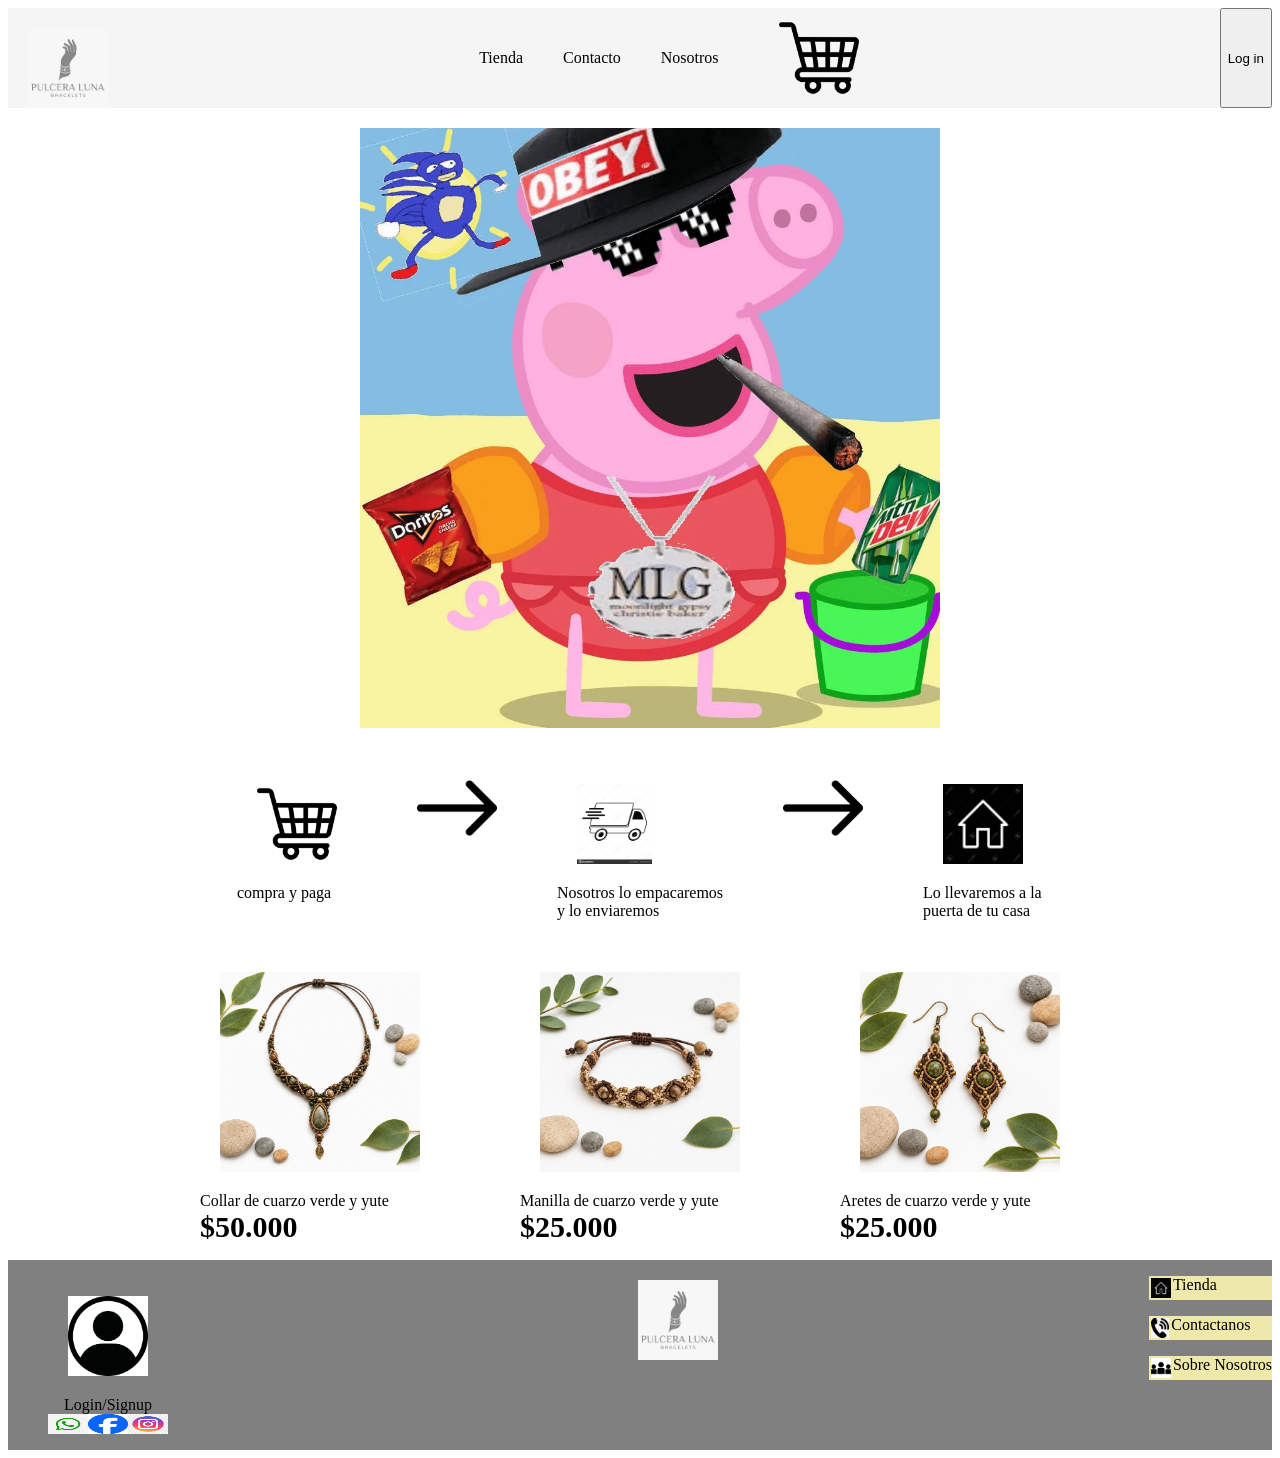
==== index.html @ fd17bed2 "Primera entrega de el proyecto para final de semestre pagina principal" ====
<!DOCTYPE html>
<html lang="en">

<head>
    <meta charset="UTF-8">
    <meta name="viewport" content="width=device-width, initial-scale=1.0">
    <link rel="stylesheet" href="css/style.css">
    <title>Document</title>
</head>

<body>
    <nav class="Navegacion">  
        <img src="Icons/Logo.jpeg">
            <ul>
                <li>Tienda</li>
                <li>Contacto</li>
                <li>Nosotros</li>
                <li><img src="Icons/carrito.png" alt=""></li>
            </ul> 
            <button>Log in</button>
    </nav>

    <div class="Container">
        <div class="Slider">
            <img src="Images/pepa1.webp" alt="slide1">
            <img src="Images/pepa2.webp" alt="slide2">
            <img src="Images/WhatsApp Image 2026-08-31 at 9.39.07 PM.jpeg" alt="slide3">
        </div>
    </div>

    <div class="display">

        <figure class="displayText1">
            <img src="Icons/carrito.png" alt="carritocompras">
            <figcaption>compra y paga</figcaption>
        </figure>

        <img src="Icons/flecha.png" alt="flecha">

        <figure class="displayText2">
            <img src="Icons/camion.jpg" alt="camion">
            <figcaption>Nosotros lo empacaremos <br> y lo enviaremos</figcaption>
        </figure>

        <img src="Icons/flecha.png" alt="flecha">

        <figure class="displayText3">
            <img src="Icons/casa.jpg" alt="casa">
            <figcaption>Lo llevaremos a la <br> puerta de tu casa</figcaption>
        </figure>

    </div>

    <div class="PrimerCatalogo">

        <figure class="itemCatalogo1">
            <img src="Images/collar1.jpeg" alt="Collar">
            <figcaption>Collar de cuarzo verde y yute</figcaption>
            <figcaption class="letras1"><strong>$50.000</strong></figcaption>
        </figure>

        <figure class="itemCatalogo2">
            <img src="Images/pulsera1.jpeg" alt="Pulsera1">
            <figcaption>Manilla de cuarzo verde y yute</figcaption>
            <figcaption class="letras2"><strong>$25.000</strong></figcaption>
        </figure>

        <figure>
            <img src="Images/aretas1.jpeg" alt="Aretas">
            <figcaption>Aretes de cuarzo verde y yute</figcaption>
            <figcaption class="letras3"><strong>$25.000</strong></figcaption>
        </figure>
    </div>

    <div class="piePagina">

        <div class="caja1">
            <figure>
                <img src="Icons/logIn.jpg" alt="login">
                <figcaption class="Letters">Login/Signup</figcaption>
                <figcaption class="redes">
                    <img src="Icons/images.jpeg" alt="WhatsApp">
                    <img src="Icons/facebook.png" alt="Facebook">
                    <img src="Icons/instagram.jpeg" alt="instagram">
                   </figcaption>
                </figure>
        </div>

        <img src="Icons/Logo.jpeg" alt="Logo">

        <div class="caja2">
            <figcaption>
            <p> <img src="Icons/casa.jpg" alt="">Tienda</p>
            <p> <img src="Icons/telefono.png" alt="">Contactanos</p>
            <p> <img src="Icons/sobrenosotros.png" alt="">Sobre Nosotros</p>
            </figcaption>
        </div>
        
    </div>
</body>
</html>
---- css/style.css ----
nav{
    display: flex;
    justify-content: space-between;
    height: 100px;
    background-color: whitesmoke;
}
ul,li{
    list-style: none;
    padding-left: 10px;
}

ul{
    display: flex;
    align-items: center;
    
}
li,img{
    display: flex;
    height: 80px;
    align-items: center;
    padding: 20px;
}

.Container{
    width: 600px;
    margin: auto;
}

.Slider{
    display: flex;
    overflow-x: scroll;
    scroll-snap-type: x mandatory;
}
.Slider img{
    height: 600px;
    width: 600px;
    scroll-snap-type: start;
}
.menu{
    background-color: yellow;
    width: 600px;
}
.display{
    display: flex;
    justify-content: center;
}
.PrimerCatalogo{
   
    display: flex;
    justify-content: center;
}
.letras1{
    font-size: 30px;
}
.letras2{
    font-size: 30px;
}
.letras3{
    font-size: 30px;
}
.PrimerCatalogo img{
    justify-content: center;
    height: 200px;
}
.piePagina{
    background-color: grey;
    display: flex;
    justify-content: space-between;
}

.redes{
    display: flex;
    flex-direction: row; 
}
.redes img{
    flex: 1;
    height: 20px;
    width: 20px;
    gap: 0;
    padding: 0;
    display: block;
}
.caja2 img{
    padding: 2px;
    height: 20px;
}
.caja2 p{
    display: flex;
    flex-direction: row;
    background-color: palegoldenrod;
}
.Letters{
    display: flex;
    justify-content: center;
}
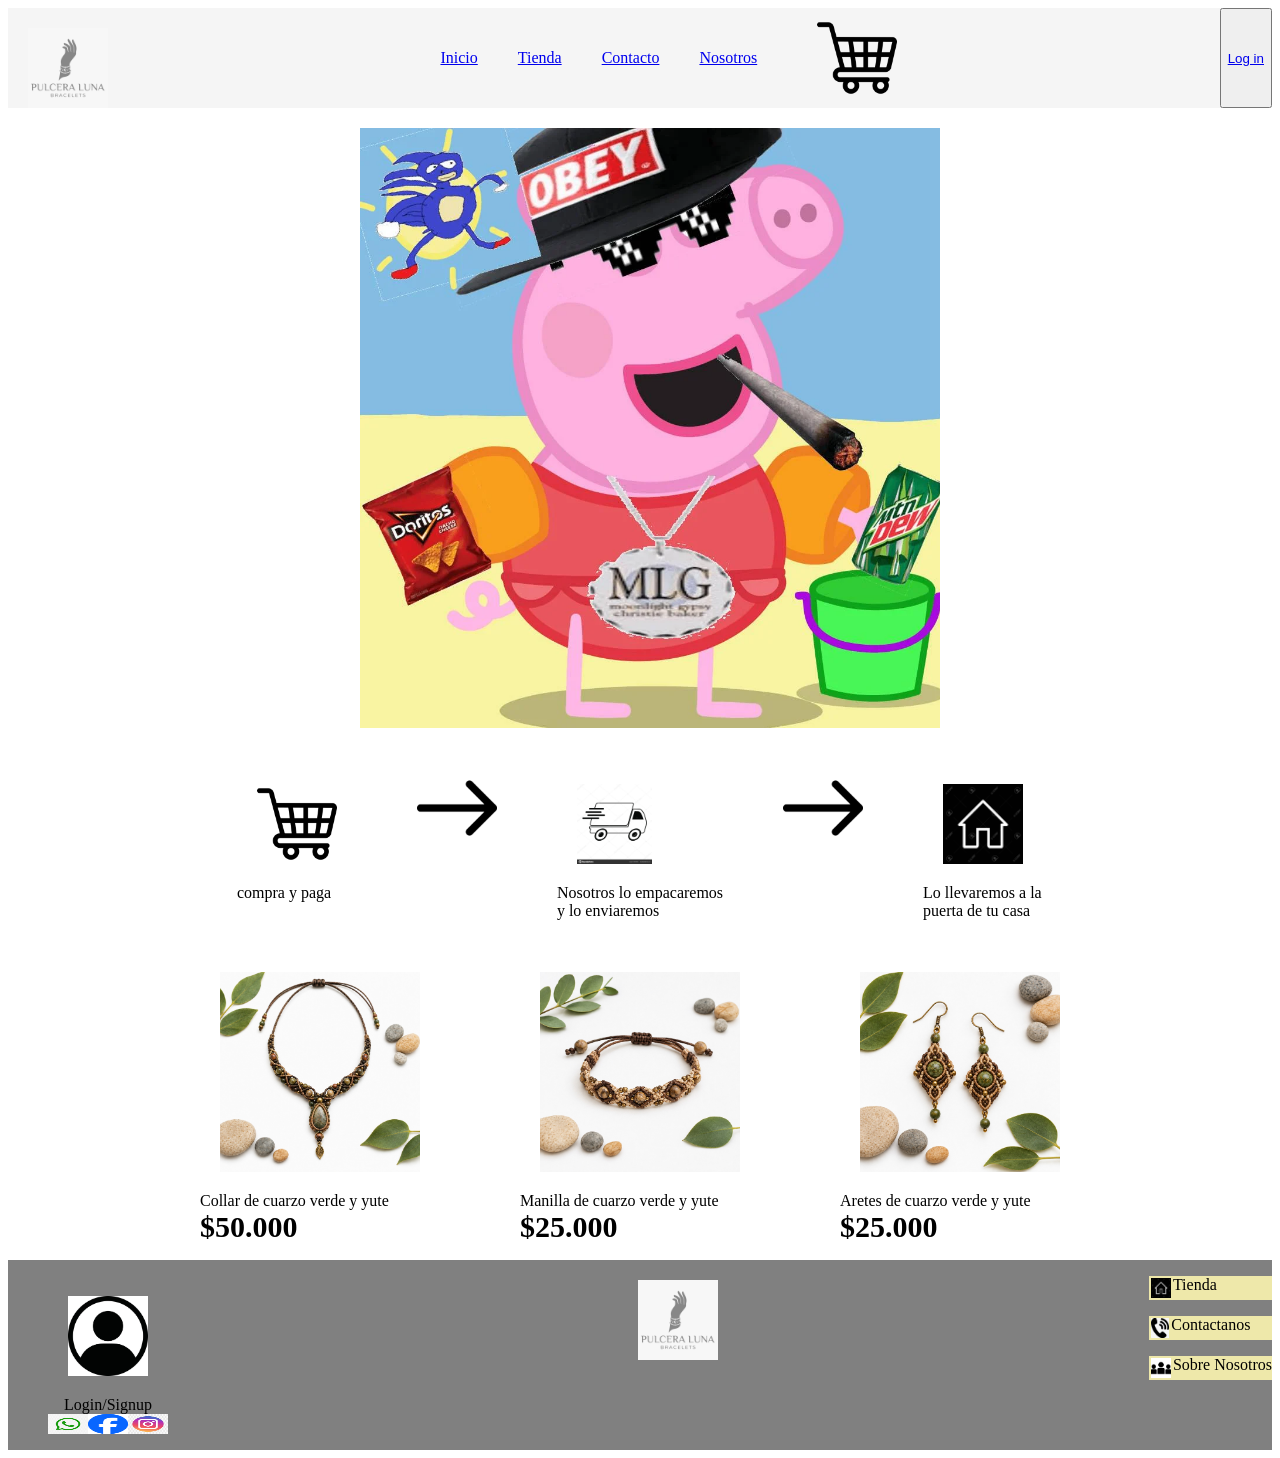
==== commit 1bd00086: "Segunda entrega de la pagina, se crean otras paginas, se hacen las vinculaciones, se hace las vincul" ====
--- a/index.html
+++ b/index.html
@@ -12,12 +12,13 @@
     <nav class="Navegacion">  
         <img src="Icons/Logo.jpeg">
             <ul>
-                <li>Tienda</li>
-                <li>Contacto</li>
-                <li>Nosotros</li>
+                <li><a href="index.html">Inicio</a></li>
+                <li><a href="Tienda.html">Tienda</a></li>
+                <li><a href="contacto.html">Contacto</a></li>
+                <li><a href="Nostros.html">Nosotros</a></li>
                 <li><img src="Icons/carrito.png" alt=""></li>
             </ul> 
-            <button>Log in</button>
+            <button><a href="login.html">Log in</a></button>
     </nav>
 
     <div class="Container">
--- a/css/style.css
+++ b/css/style.css
@@ -93,4 +93,82 @@
     display: flex;
     justify-content: center;
 }
+.formularioSignin{
+    display: flex;
+    align-items: center;
+    justify-content: center;
+    height: 400px;
+    gap: 20px;
+    background-color: lightgray;
+}
+.formulario{
+    margin: 20px;
+    background-color: whitesmoke;
 
+}
+.formulario label{
+
+    width: 400px;
+    height: 100px;
+    display: flex;
+    gap: 10px;
+    align-items: center;
+    font-size: 20px;
+}
+
+.botones{
+   display: flex;
+   justify-content: center;
+   gap: 30px;
+}
+.botones button{
+    width: 40%;
+}
+.formularioRegistro{
+    background-color: lightgray;
+    display: flex;
+    height: 400px;
+    align-items: center;
+    justify-content: center;
+    flex-direction: column;
+}
+
+.registro2{
+    height: 80%;
+    width: 80%;
+    margin: 20px;
+    background-color: whitesmoke;
+}
+.registro2 label{
+    
+   display: flex;
+   flex-direction: column;
+   align-items: center;
+   text-align: right;
+   margin-bottom: 10px;
+}
+.registro2 input{
+    background-color: lightgrey;
+    flex: 1;
+    width: 70%;
+    padding: 1px;
+}
+.dosCajas{
+    display: flex;
+    justify-content: center;
+    align-items: center;
+}
+.dosCajas label{ 
+    width: 41%;
+}
+.botonRegistro{
+    display: flex;
+    
+    justify-content: center;
+    align-items: center;
+}
+.botonRegistro button{
+    background-color: grey;
+    width: 30%;
+    margin-top: 20px;
+}
